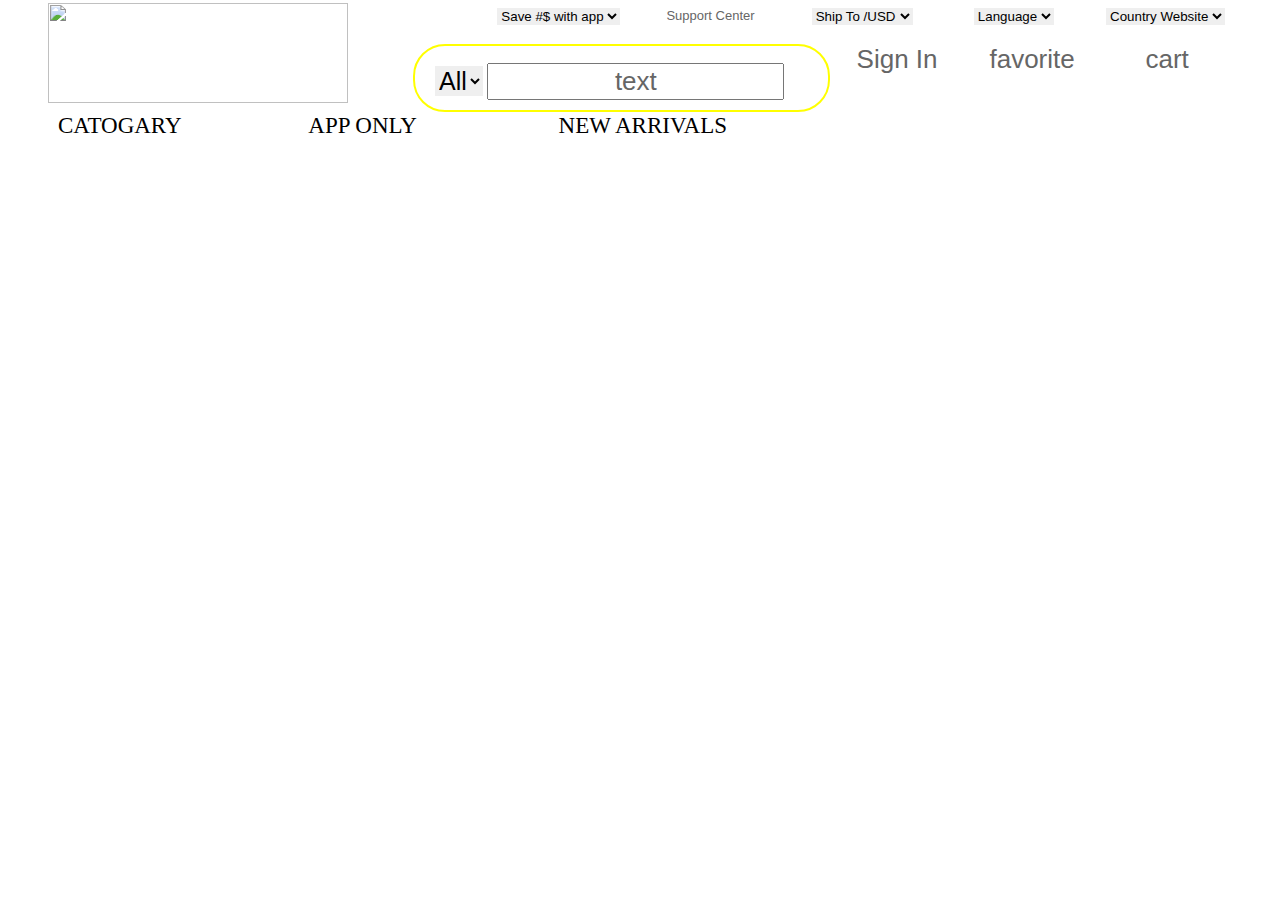
==== Gear_best_navBar.html @ ec03719c "Create Gear_best_navBar.html" ====
<!DOCTYPE html>
<html lang="en">
<head>
    <meta charset="UTF-8">
    <meta http-equiv="X-UA-Compatible" content="IE=edge">
    <meta name="viewport" content="width=device-width, initial-scale=1.0">
    <title>gearbest</title>
    <style>
        #navbar {
           height: 140.2px;
           width:100%;
           /* border:1px solid red; */
        }
        .head1{
            height: 36.2px;
           width:100%;
           /* border:1px solid red; */

        }
        .head2
        {height: 64px;
           width:100%;
           /* border:1px solid red; */

        }
        .head3{
            height: 40px;
           width:100%;
           /* border:1px solid red; */

        }
        .innerhead1{
           height: 36.2px;
           width:60%;
           /* border:1px solid green; */
           margin-left: 475px;
           display: flex;
        }
        .innerhead1 >div{
         width:20%;
         height: 100%;
         /* border: 1px solid brown; */
         font-size: 13px;
         font-family:  Arial, Helvetica, sans-serif;
         color: #666666;
         text-align: center;
         
        }
        select{
            border:0px;
        }
        .innerhead2{
           height: 64px;
           width:65%;
           /* border:1px solid green; */
           margin-left: 405px;
           display: flex;
        }
        .innerheadinput{
         width :55%;
         height: 100%;
         border: 2px solid yellow;
         border-radius: 32px;
         font-family:  Arial, Helvetica, sans-serif;
         color: #666666;
         

        }
        .innerheadinput1{
        width :18%;
         height: 100%;
         /* border: 1px solid brown; */
         font-size: 26px;
         font-family:  Arial, Helvetica, sans-serif;
         color: #666666;
         text-align: center;
        }
        .all1{
        margin-left: 20px;
        margin-top: 20px;
        font-size: 25px ;
        }
        .input{
            width: 70%;
            font-size: 26px;
            /* border: 1px solid burlywood; */
            font-family:  Arial, Helvetica, sans-serif;
            color: #666666;
            text-align: center;

        }
        .innerhead3{
           height: 40px;
           width:60%;
           /* border:1px solid green; */
           margin-left: 50px;
           display: flex;
        }
        .innerhead3input{
         height: 100%;
         width: 33%;
         margin-top: 5px;
         font-size: 23px;   
         /* border: 1px solid violet; */
         font-style: bold;
         }
         .logo{
             width:400px;
             height: 100px;
             /* border: 2px solid orange; */
             margin-top: -145px;
             margin-left: 40px;
         }
         .logo1{
             width:300px;
             height: 100px;
             /* border: 2px solid orange; */
             
         }
         
    </style>
</head>
<body>
    <div id ="navbar" >
        <div class ="head1">
            <div class="innerhead1">
                <div> 
                    <select>
                        <option value="page"> Save #$ with app</option>
                        <option value="page"></option>
                        <option value="page"></option>
                    </select>

                </div>
                <div> Support Center</div>
                <div>
                    <select>
                        <option value="page"> Ship To /USD</option>
                        <option value="page"></option>
                        <option value="page"></option>
                    </select>

                </div>
                <div>
                    <select>
                        <option value="page"> Language</option>
                        <option value="page"></option>
                        <option value="page"></option>
                    </select>
                </div>
                <div>
                    <select>
                        <option value="page"> Country Website</option>
                        <option value="page"></option>
                        <option value="page"></option>
                    </select>
                </div>

            </div>
        </div>
        <div class = "head2">
            <div class ="innerhead2">
                <div class="innerheadinput">
                    <select class="all1" > 
                        <option value="page"> All</option>
                        <option value="page"></option>
                        <option value="page"></option></select>
                    <input  class ="input" value="text">
                </div>
                <div class="innerheadinput1">Sign In </div>
                <div class="innerheadinput1"> favorite</div>
                <div class="innerheadinput1">cart</div>

            </div>

        </div>
        <div class ="head3">
            <div class = "innerhead3">
                <div class="innerhead3input">CATOGARY</div>
                <div class="innerhead3input">APP ONLY</div>
                <div class ="innerhead3input"> NEW ARRIVALS</div>
            </div>
        </div>
        <div class="logo">
            <img  class="logo1" src="https://uidesign.gbtcdn.com/GB/images/promotion/2019/a_evan/Gearbest/logo_gearbest.png?imbypass=true"/>
        
        

        
    </div>
    
</body>
</html>
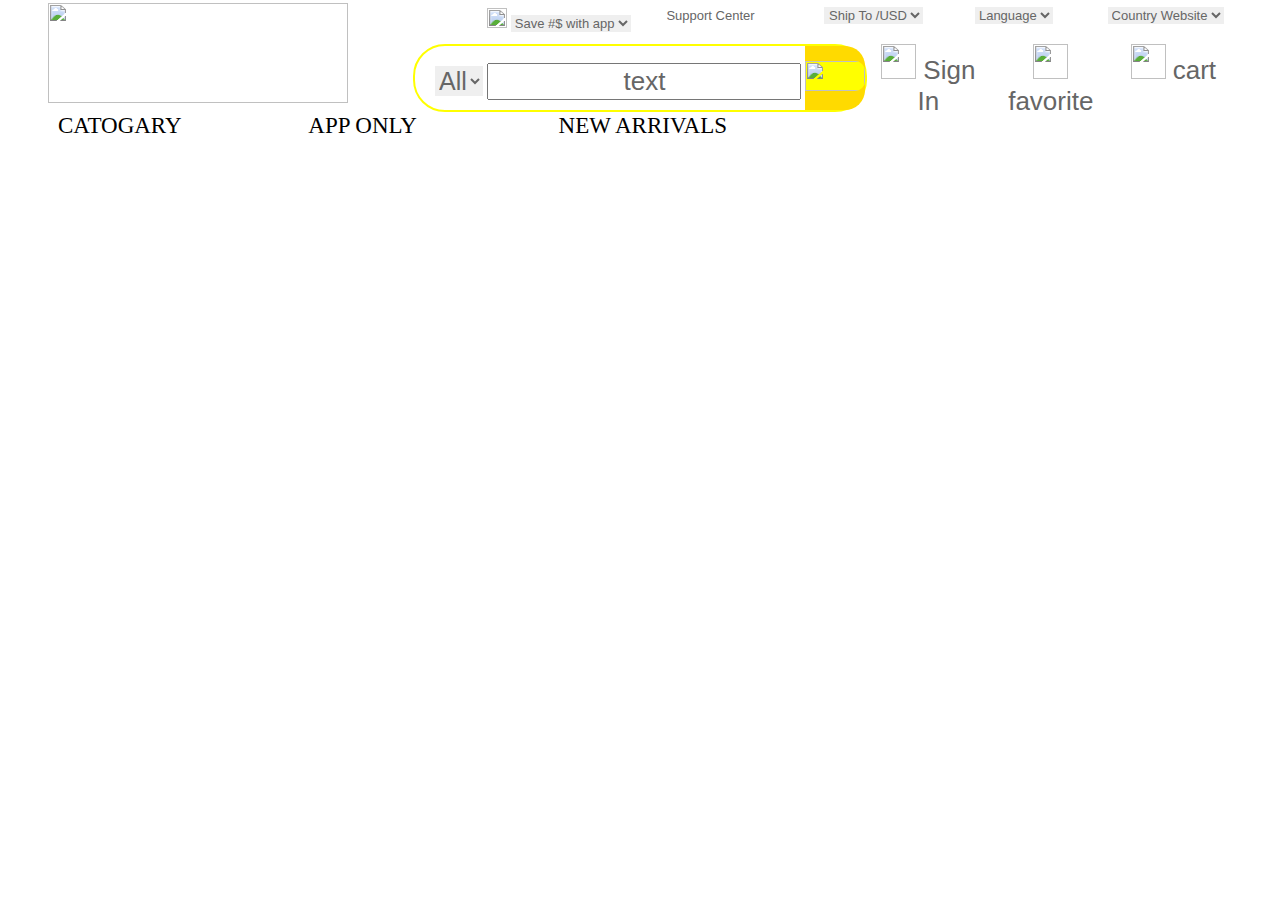
==== commit e5868170: "Update Gear_best_navBar.html" ====
--- a/Gear_best_navBar.html
+++ b/Gear_best_navBar.html
@@ -9,6 +9,7 @@
         #navbar {
            height: 140.2px;
            width:100%;
+           flex-wrap:wrap ;
            /* border:1px solid red; */
         }
         .head1{
@@ -48,6 +49,11 @@
         }
         select{
             border:0px;
+            font-size: 13px;
+         font-family:  Arial, Helvetica, sans-serif;
+         color: #666666;
+         text-align: center;
+         margin-top: -10px  ;
         }
         .innerhead2{
            height: 64px;
@@ -81,7 +87,7 @@
         font-size: 25px ;
         }
         .input{
-            width: 70%;
+            width: 68%;
             font-size: 26px;
             /* border: 1px solid burlywood; */
             font-family:  Arial, Helvetica, sans-serif;
@@ -117,16 +123,52 @@
              /* border: 2px solid orange; */
              
          }
+         .logosize{
+             height:20px;
+             width :20px;
+         }
+         .logosize3{
+            height:12px;
+             width :20px;
+             
+         }
+         .logosize2{
+             height:35px;
+             width :35px;
+             padding-top: 0px;
+             margin-left: 00px;
+         }
+         .inputlogo{
+             height: 64px;
+             width:60px;
+             background-color: #FFDA00;
+             margin-top: -54px;
+             margin-left:390px;
+             border-top-right-radius:20px ;
+             border-bottom-right-radius:20px ;
+         }
+         .questionlogo{
+             height: 30px;
+             width:60px;
+             margin: auto;
+             border-top-right-radius:10px ;
+             border-bottom-right-radius:10px ;
+             
+             margin-top: 15px;
+             background-color: yellow;
+            
+         }
          
     </style>
 </head>
-<body>
+<body : >
     <div id ="navbar" >
         <div class ="head1">
             <div class="innerhead1">
                 <div> 
-                    <select>
-                        <option value="page"> Save #$ with app</option>
+                    <img  class = "logosize"  src="https://previews.123rf.com/images/sulikns/sulikns1705/sulikns170500059/79258964-smartphone-icon.jpg"/>
+                    <select>
+                        <option value="page">  Save #$ with app</option>
                         <option value="page"></option>
                         <option value="page"></option>
                     </select>
@@ -134,6 +176,7 @@
                 </div>
                 <div> Support Center</div>
                 <div>
+                    <img  class = "logosize3"  src="https://upload.wikimedia.org/wikipedia/en/thumb/a/a4/Flag_of_the_United_States.svg/220px-Flag_of_the_United_States.svg.png"/>
                     <select>
                         <option value="page"> Ship To /USD</option>
                         <option value="page"></option>
@@ -166,10 +209,22 @@
                         <option value="page"></option>
                         <option value="page"></option></select>
                     <input  class ="input" value="text">
-                </div>
-                <div class="innerheadinput1">Sign In </div>
-                <div class="innerheadinput1"> favorite</div>
-                <div class="innerheadinput1">cart</div>
+                       <div class="inputlogo"> 
+                        <div >
+                            <img class="questionlogo"   src="https://media.istockphoto.com/photos/close-up-magnifier-glass-on-yellow-background-for-design-on-web-page-picture-id1133860020?k=6&m=1133860020&s=170667a&w=0&h=qjum5NN7J13EGFuxoHQ5DI1lt-YZv7p7257firsnY6A="/>
+                        </div>
+                    </div>
+                </div>
+                <div class="innerheadinput1">
+                    <img class = "logosize2" src="https://encrypted-tbn0.gstatic.com/images?q=tbn:ANd9GcQ0gRLrIVaLRl0lfG7ilb0T3IQBDuB6cw-kbw&usqp=CAU" alt="">
+                    
+                    Sign In </div>
+                <div class="innerheadinput1"> 
+                    <img class = "logosize2" src="https://th.bing.com/th/id/OIP._50WiTycrG0srpM2owdDPAHaHa?w=202&h=202&c=7&r=0&o=5&pid=1.7" alt="">
+                    favorite</div>
+                <div class="innerheadinput1">
+                    <img class = "logosize2" src="https://th.bing.com/th/id/OIP.8Zlc0JQP09pe9vJnvDL-nQHaHu?pid=ImgDet&rs=1" alt="">
+                    cart</div>
 
             </div>
 
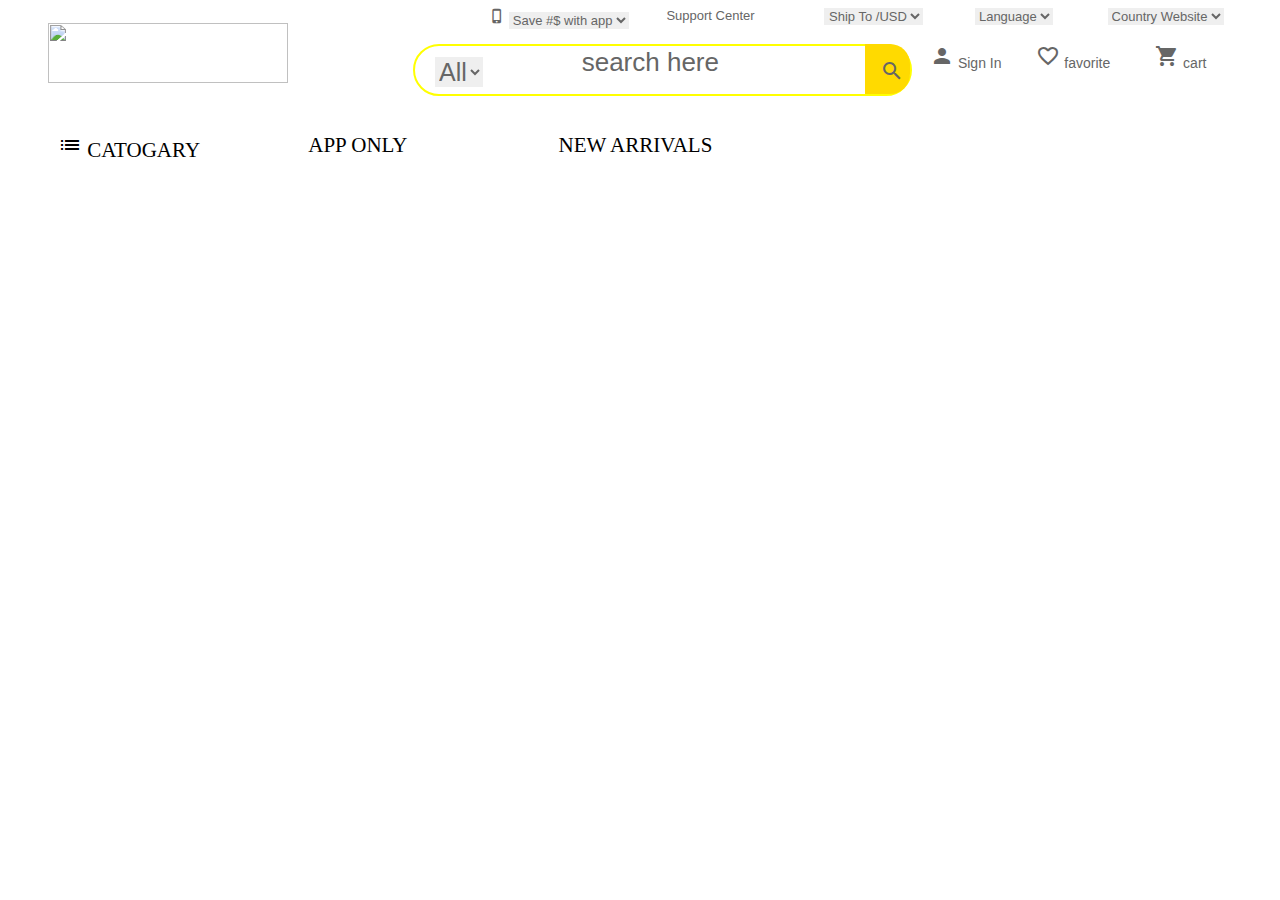
==== commit 338a7560: "Update Gear_best_navBar.html" ====
--- a/Gear_best_navBar.html
+++ b/Gear_best_navBar.html
@@ -4,12 +4,15 @@
     <meta charset="UTF-8">
     <meta http-equiv="X-UA-Compatible" content="IE=edge">
     <meta name="viewport" content="width=device-width, initial-scale=1.0">
+    <link href="https://fonts.googleapis.com/icon?family=Material+Icons"
+      rel="stylesheet">
     <title>gearbest</title>
     <style>
         #navbar {
            height: 140.2px;
            width:100%;
-           flex-wrap:wrap ;
+           /* display:flex; */
+           
            /* border:1px solid red; */
         }
         .head1{
@@ -45,6 +48,7 @@
          font-family:  Arial, Helvetica, sans-serif;
          color: #666666;
          text-align: center;
+         vertical-align: middle;
          
         }
         select{
@@ -53,7 +57,7 @@
          font-family:  Arial, Helvetica, sans-serif;
          color: #666666;
          text-align: center;
-         margin-top: -10px  ;
+         vertical-align: middle;
         }
         .innerhead2{
            height: 64px;
@@ -63,8 +67,8 @@
            display: flex;
         }
         .innerheadinput{
-         width :55%;
-         height: 100%;
+         width :70%;
+         height: 75%;
          border: 2px solid yellow;
          border-radius: 32px;
          font-family:  Arial, Helvetica, sans-serif;
@@ -76,23 +80,26 @@
         width :18%;
          height: 100%;
          /* border: 1px solid brown; */
-         font-size: 26px;
+         font-size: 14px;
          font-family:  Arial, Helvetica, sans-serif;
          color: #666666;
          text-align: center;
+         vertical-align: middle;
         }
         .all1{
         margin-left: 20px;
-        margin-top: 20px;
+        margin-top: 10px;
         font-size: 25px ;
         }
         .input{
-            width: 68%;
+            width: 65%;
             font-size: 26px;
             /* border: 1px solid burlywood; */
             font-family:  Arial, Helvetica, sans-serif;
             color: #666666;
             text-align: center;
+            margin-bottom:10px ;
+            border:0px
 
         }
         .innerhead3{
@@ -101,12 +108,13 @@
            /* border:1px solid green; */
            margin-left: 50px;
            display: flex;
+           margin-top:20px ;
         }
         .innerhead3input{
          height: 100%;
          width: 33%;
          margin-top: 5px;
-         font-size: 23px;   
+         font-size: 21px;   
          /* border: 1px solid violet; */
          font-style: bold;
          }
@@ -118,15 +126,20 @@
              margin-left: 40px;
          }
          .logo1{
-             width:300px;
-             height: 100px;
+             width:240px;
+             height: 60px;
              /* border: 2px solid orange; */
              
          }
-         .logosize{
-             height:20px;
-             width :20px;
-         }
+         #logosize{
+             height:24px;
+             width :16px;
+             
+    display: inline-block;
+    font-size: 16px;
+   
+}
+         
          .logosize3{
             height:12px;
              width :20px;
@@ -139,23 +152,21 @@
              margin-left: 00px;
          }
          .inputlogo{
-             height: 64px;
-             width:60px;
+             height: 50px;
+             width:45px;
              background-color: #FFDA00;
-             margin-top: -54px;
-             margin-left:390px;
+             margin-top: -45px;
+             margin-left:450px;
              border-top-right-radius:20px ;
              border-bottom-right-radius:20px ;
          }
-         .questionlogo{
-             height: 30px;
-             width:60px;
-             margin: auto;
-             border-top-right-radius:10px ;
-             border-bottom-right-radius:10px ;
+         #questionlogo{
+             
+             margin-left:15px;
+             
              
              margin-top: 15px;
-             background-color: yellow;
+             
             
          }
          
@@ -165,9 +176,9 @@
     <div id ="navbar" >
         <div class ="head1">
             <div class="innerhead1">
-                <div> 
-                    <img  class = "logosize"  src="https://previews.123rf.com/images/sulikns/sulikns1705/sulikns170500059/79258964-smartphone-icon.jpg"/>
-                    <select>
+                <div class=""> 
+                    <span class="material-icons" id="logosize"> phone_iphone  </span>
+                    <select> 
                         <option value="page">  Save #$ with app</option>
                         <option value="page"></option>
                         <option value="page"></option>
@@ -208,22 +219,31 @@
                         <option value="page"> All</option>
                         <option value="page"></option>
                         <option value="page"></option></select>
-                    <input  class ="input" value="text">
+                          <input  class ="input" value="search here">
                        <div class="inputlogo"> 
                         <div >
-                            <img class="questionlogo"   src="https://media.istockphoto.com/photos/close-up-magnifier-glass-on-yellow-background-for-design-on-web-page-picture-id1133860020?k=6&m=1133860020&s=170667a&w=0&h=qjum5NN7J13EGFuxoHQ5DI1lt-YZv7p7257firsnY6A="/>
+                            <span id ="questionlogo"class="material-icons">
+                                search
+                                </span>
+                                
                         </div>
                     </div>
                 </div>
                 <div class="innerheadinput1">
-                    <img class = "logosize2" src="https://encrypted-tbn0.gstatic.com/images?q=tbn:ANd9GcQ0gRLrIVaLRl0lfG7ilb0T3IQBDuB6cw-kbw&usqp=CAU" alt="">
+                    <span class="material-icons">
+                        person
+                        </span>
                     
                     Sign In </div>
                 <div class="innerheadinput1"> 
-                    <img class = "logosize2" src="https://th.bing.com/th/id/OIP._50WiTycrG0srpM2owdDPAHaHa?w=202&h=202&c=7&r=0&o=5&pid=1.7" alt="">
+                    <span class="material-icons">
+                        favorite_border
+                        </span>
                     favorite</div>
                 <div class="innerheadinput1">
-                    <img class = "logosize2" src="https://th.bing.com/th/id/OIP.8Zlc0JQP09pe9vJnvDL-nQHaHu?pid=ImgDet&rs=1" alt="">
+                    <span class="material-icons">
+                        shopping_cart
+                        </span>
                     cart</div>
 
             </div>
@@ -231,18 +251,19 @@
         </div>
         <div class ="head3">
             <div class = "innerhead3">
-                <div class="innerhead3input">CATOGARY</div>
+                <div class="innerhead3input">
+                    <span class="material-icons">
+                        list
+                        </span>
+                        
+                    CATOGARY</div>
                 <div class="innerhead3input">APP ONLY</div>
                 <div class ="innerhead3input"> NEW ARRIVALS</div>
             </div>
-        </div>
-        <div class="logo">
-            <img  class="logo1" src="https://uidesign.gbtcdn.com/GB/images/promotion/2019/a_evan/Gearbest/logo_gearbest.png?imbypass=true"/>
-        
-        
-
-        
-    </div>
+           </div>
+           <div class="logo">
+            <img  class="logo1" src="https://uidesign.gbtcdn.com/GB/images/promotion/2019/a_evan/Gearbest/logo_gearbest.png?imbypass=true"/> 
+         </div>
     
 </body>
 </html>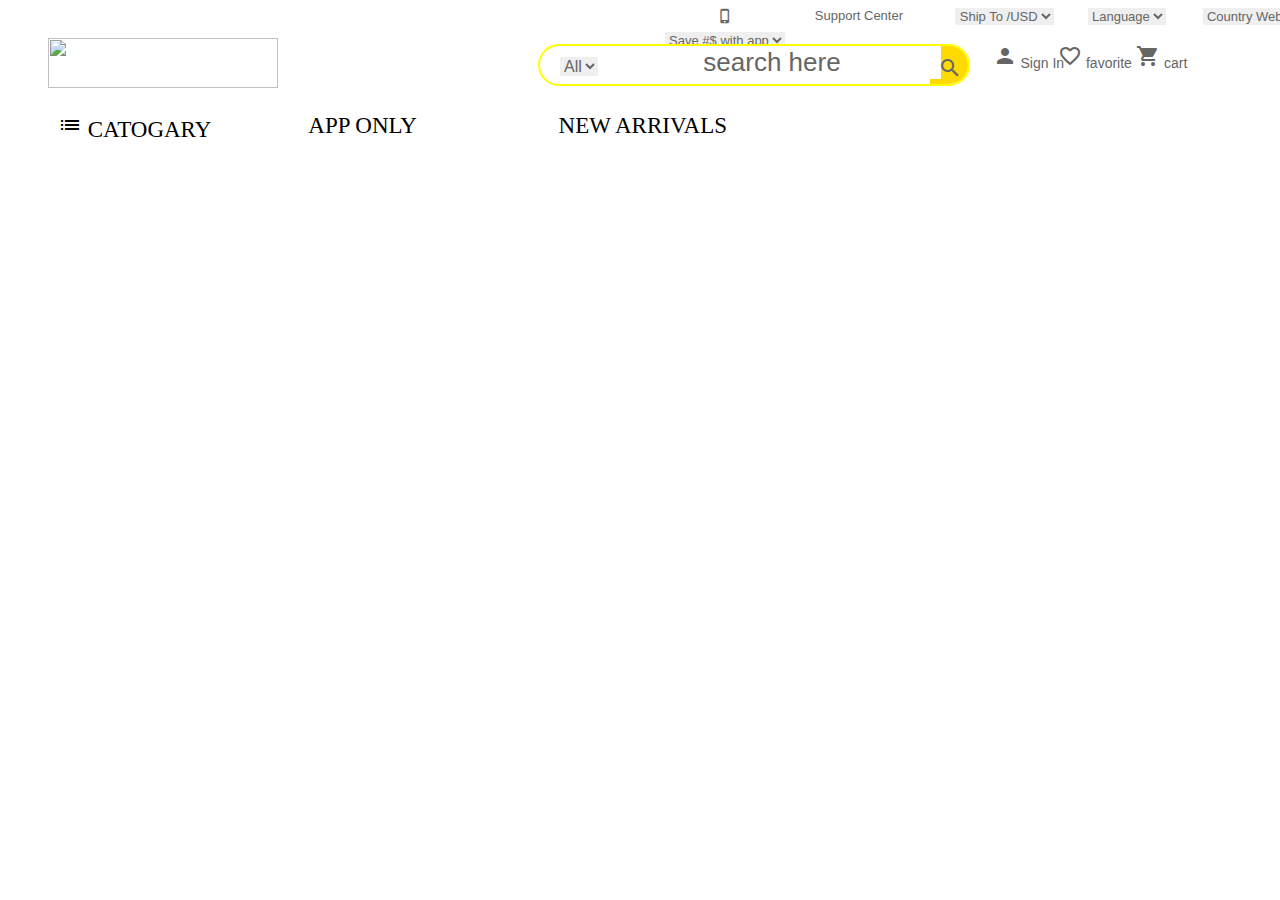
==== commit 1f09c098: "Update Gear_best_navBar.html" ====
--- a/Gear_best_navBar.html
+++ b/Gear_best_navBar.html
@@ -1,185 +1,205 @@
 <!DOCTYPE html>
 <html lang="en">
+
 <head>
     <meta charset="UTF-8">
     <meta http-equiv="X-UA-Compatible" content="IE=edge">
     <meta name="viewport" content="width=device-width, initial-scale=1.0">
-    <link href="https://fonts.googleapis.com/icon?family=Material+Icons"
-      rel="stylesheet">
+    <link href="https://fonts.googleapis.com/icon?family=Material+Icons" rel="stylesheet">
     <title>gearbest</title>
     <style>
         #navbar {
-           height: 140.2px;
-           width:100%;
-           /* display:flex; */
-           
-           /* border:1px solid red; */
-        }
-        .head1{
+            height: 140.2px;
+            width: 100%;
+            /* display:flex; */
+
+            /* border:1px solid red; */
+        }
+
+        .head1 {
             height: 36.2px;
-           width:100%;
-           /* border:1px solid red; */
-
-        }
-        .head2
-        {height: 64px;
-           width:100%;
-           /* border:1px solid red; */
-
-        }
-        .head3{
+            width: 100%;
+            /* border:1px solid red; */
+
+        }
+
+        .head2 {
+            height: 64px;
+            width: 100%;
+            /* border:1px solid red; */
+
+        }
+
+        .head3 {
             height: 40px;
-           width:100%;
-           /* border:1px solid red; */
-
-        }
-        .innerhead1{
-           height: 36.2px;
-           width:60%;
-           /* border:1px solid green; */
-           margin-left: 475px;
-           display: flex;
-        }
-        .innerhead1 >div{
-         width:20%;
-         height: 100%;
-         /* border: 1px solid brown; */
-         font-size: 13px;
-         font-family:  Arial, Helvetica, sans-serif;
-         color: #666666;
-         text-align: center;
-         vertical-align: middle;
-         
-        }
-        select{
-            border:0px;
+            width: 100%;
+            /* border:1px solid red; */
+
+        }
+
+        .innerhead1 {
+            height: 36.2px;
+            width: 53%;
+            /* border:1px solid green; */
+            margin-left: 650px;
+            display: flex;
+        }
+
+        .innerhead1>div {
+            width: 20%;
+            height: 100%;
+            /* border: 1px solid brown; */
             font-size: 13px;
-         font-family:  Arial, Helvetica, sans-serif;
-         color: #666666;
-         text-align: center;
-         vertical-align: middle;
-        }
-        .innerhead2{
-           height: 64px;
-           width:65%;
-           /* border:1px solid green; */
-           margin-left: 405px;
-           display: flex;
-        }
-        .innerheadinput{
-         width :70%;
-         height: 75%;
-         border: 2px solid yellow;
-         border-radius: 32px;
-         font-family:  Arial, Helvetica, sans-serif;
-         color: #666666;
-         
-
-        }
-        .innerheadinput1{
-        width :18%;
-         height: 100%;
-         /* border: 1px solid brown; */
-         font-size: 14px;
-         font-family:  Arial, Helvetica, sans-serif;
-         color: #666666;
-         text-align: center;
-         vertical-align: middle;
-        }
-        .all1{
-        margin-left: 20px;
-        margin-top: 10px;
-        font-size: 25px ;
-        }
-        .input{
-            width: 65%;
+            font-family: Arial, Helvetica, sans-serif;
+            color: #666666;
+            text-align: center;
+            vertical-align: middle;
+
+        }
+
+        select {
+            border: 0px;
+            font-size: 13px;
+            font-family: Arial, Helvetica, sans-serif;
+            color: #666666;
+            text-align: center;
+            vertical-align: middle;
+        }
+
+        .innerhead2 {
+            height: 64px;
+            width: 50%;
+            /* border:1px solid green; */
+            margin-left: 530px;
+            display: flex;
+        }
+
+        .innerheadinput {
+            width: 450px;
+            height: 38px;
+            border: 2px solid yellow;
+            border-radius: 32px;
+            font-family: Arial, Helvetica, sans-serif;
+            color: #666666;
+
+
+        }
+
+        .innerheadinput1 {
+            width: 22%;
+            height: 100%;
+            /* border: 1px solid brown; */
+            font-size: 14px;
+            font-family: Arial, Helvetica, sans-serif;
+            color: #666666;
+            text-align: center;
+            margin-right:-50px;            
+            
+        }
+
+        .all1 {
+            margin-left: 20px;
+            
+            font-size: 16px;
+            font-family: OpenSans,Arial,Helvetica,sans-serif;
+        }
+
+        .input {
+            
             font-size: 26px;
             /* border: 1px solid burlywood; */
-            font-family:  Arial, Helvetica, sans-serif;
+            font-family: Arial, Helvetica, sans-serif;
             color: #666666;
             text-align: center;
-            margin-bottom:10px ;
-            border:0px
-
-        }
-        .innerhead3{
-           height: 40px;
-           width:60%;
-           /* border:1px solid green; */
-           margin-left: 50px;
-           display: flex;
-           margin-top:20px ;
-        }
-        .innerhead3input{
-         height: 100%;
-         width: 33%;
-         margin-top: 5px;
-         font-size: 21px;   
-         /* border: 1px solid violet; */
-         font-style: bold;
-         }
-         .logo{
-             width:400px;
-             height: 100px;
-             /* border: 2px solid orange; */
-             margin-top: -145px;
-             margin-left: 40px;
-         }
-         .logo1{
-             width:240px;
-             height: 60px;
-             /* border: 2px solid orange; */
-             
-         }
-         #logosize{
-             height:24px;
-             width :16px;
-             
-    display: inline-block;
-    font-size: 16px;
-   
-}
-         
-         .logosize3{
-            height:12px;
-             width :20px;
-             
-         }
-         .logosize2{
-             height:35px;
-             width :35px;
-             padding-top: 0px;
-             margin-left: 00px;
-         }
-         .inputlogo{
-             height: 50px;
-             width:45px;
-             background-color: #FFDA00;
-             margin-top: -45px;
-             margin-left:450px;
-             border-top-right-radius:20px ;
-             border-bottom-right-radius:20px ;
-         }
-         #questionlogo{
-             
-             margin-left:15px;
-             
-             
-             margin-top: 15px;
-             
-            
-         }
-         
+            margin-bottom: 10px;
+            border: 0px
+        }
+
+        .innerhead3 {
+            height: 40px;
+            width: 60%;
+            /* border:1px solid green; */
+            margin-left: 50px;
+            display: flex;
+
+        }
+
+        .innerhead3input {
+            height: 100%;
+            width: 33%;
+            margin-top: 5px;
+            font-size: 23px;
+            /* border: 1px solid violet; */
+            font-style: bold;
+        }
+
+        .logo {
+            width: 400px;
+            height: 100px;
+            /* border: 2px solid orange; */
+            margin-top: -110px;
+            margin-left: 40px;
+        }
+
+        .logo1 {
+            width: 230px;
+            height: 50px;
+            /* border: 2px solid orange; */
+
+        }
+
+        #logosize {
+            height: 24px;
+            width: 16px;
+
+            display: inline-block;
+            font-size: 16px;
+
+        }
+
+        .logosize3 {
+            height: 12px;
+            width: 20px;
+
+        }
+
+        .logosize2 {
+            height: 35px;
+            width: 35px;
+            padding-top: 0px;
+            margin-left: 00px;
+        }
+
+        .inputlogo {
+            height: 38px;
+            width: 38px;
+            background-color: #FFDA00;
+            margin-top: -43px;
+            margin-left: 390px;
+            border-top-right-radius: 20px;
+            border-bottom-right-radius: 20px;
+        }
+
+        #questionlogo {
+
+            margin-left: 8px;
+
+
+            margin-top: 10px;
+
+
+        }
     </style>
 </head>
-<body : >
-    <div id ="navbar" >
-        <div class ="head1">
+
+<body :>
+    <div id="navbar">
+        <div class="head1">
             <div class="innerhead1">
-                <div class=""> 
-                    <span class="material-icons" id="logosize"> phone_iphone  </span>
-                    <select> 
-                        <option value="page">  Save #$ with app</option>
+                <div class="">
+                    <span class="material-icons" id="logosize"> phone_iphone </span>
+                    <select>
+                        <option value="page"> Save #$ with app</option>
                         <option value="page"></option>
                         <option value="page"></option>
                     </select>
@@ -187,7 +207,8 @@
                 </div>
                 <div> Support Center</div>
                 <div>
-                    <img  class = "logosize3"  src="https://upload.wikimedia.org/wikipedia/en/thumb/a/a4/Flag_of_the_United_States.svg/220px-Flag_of_the_United_States.svg.png"/>
+                    <img class="logosize3"
+                        src="https://upload.wikimedia.org/wikipedia/en/thumb/a/a4/Flag_of_the_United_States.svg/220px-Flag_of_the_United_States.svg.png" />
                     <select>
                         <option value="page"> Ship To /USD</option>
                         <option value="page"></option>
@@ -212,58 +233,69 @@
 
             </div>
         </div>
-        <div class = "head2">
-            <div class ="innerhead2">
+        <div class="head2">
+            <div class="innerhead2">
                 <div class="innerheadinput">
-                    <select class="all1" > 
+                    <select class="all1">
                         <option value="page"> All</option>
                         <option value="page"></option>
-                        <option value="page"></option></select>
-                          <input  class ="input" value="search here">
-                       <div class="inputlogo"> 
-                        <div >
-                            <span id ="questionlogo"class="material-icons">
+                        <option value="page"></option>
+                    </select>
+                    <input class="input" value="search here">
+                    <div class="inputlogo">
+                        <div>
+                            <span id="questionlogo" class="material-icons">
                                 search
-                                </span>
-                                
+                            </span>
+
                         </div>
                     </div>
                 </div>
                 <div class="innerheadinput1">
                     <span class="material-icons">
                         person
-                        </span>
-                    
-                    Sign In </div>
-                <div class="innerheadinput1"> 
+                    </span>
+
+                    Sign In
+                </div>
+                <div class="innerheadinput1">
                     <span class="material-icons">
                         favorite_border
-                        </span>
-                    favorite</div>
+                    </span>
+                    favorite
+                </div>
                 <div class="innerheadinput1">
                     <span class="material-icons">
                         shopping_cart
-                        </span>
-                    cart</div>
+                    </span>
+                    cart
+                </div>
 
             </div>
 
         </div>
-        <div class ="head3">
-            <div class = "innerhead3">
+        <div class="head3">
+            <div class="innerhead3">
                 <div class="innerhead3input">
                     <span class="material-icons">
                         list
-                        </span>
-                        
-                    CATOGARY</div>
+                    </span>
+
+                    CATOGARY
+                </div>
                 <div class="innerhead3input">APP ONLY</div>
-                <div class ="innerhead3input"> NEW ARRIVALS</div>
+                <div class="innerhead3input"> NEW ARRIVALS</div>
             </div>
-           </div>
-           <div class="logo">
-            <img  class="logo1" src="https://uidesign.gbtcdn.com/GB/images/promotion/2019/a_evan/Gearbest/logo_gearbest.png?imbypass=true"/> 
-         </div>
-    
+        </div>
+        <div class="logo">
+            <img class="logo1"
+                src="https://uidesign.gbtcdn.com/GB/images/promotion/2019/a_evan/Gearbest/logo_gearbest.png?imbypass=true" />
+
+
+
+
+        </div>
+
 </body>
+
 </html>